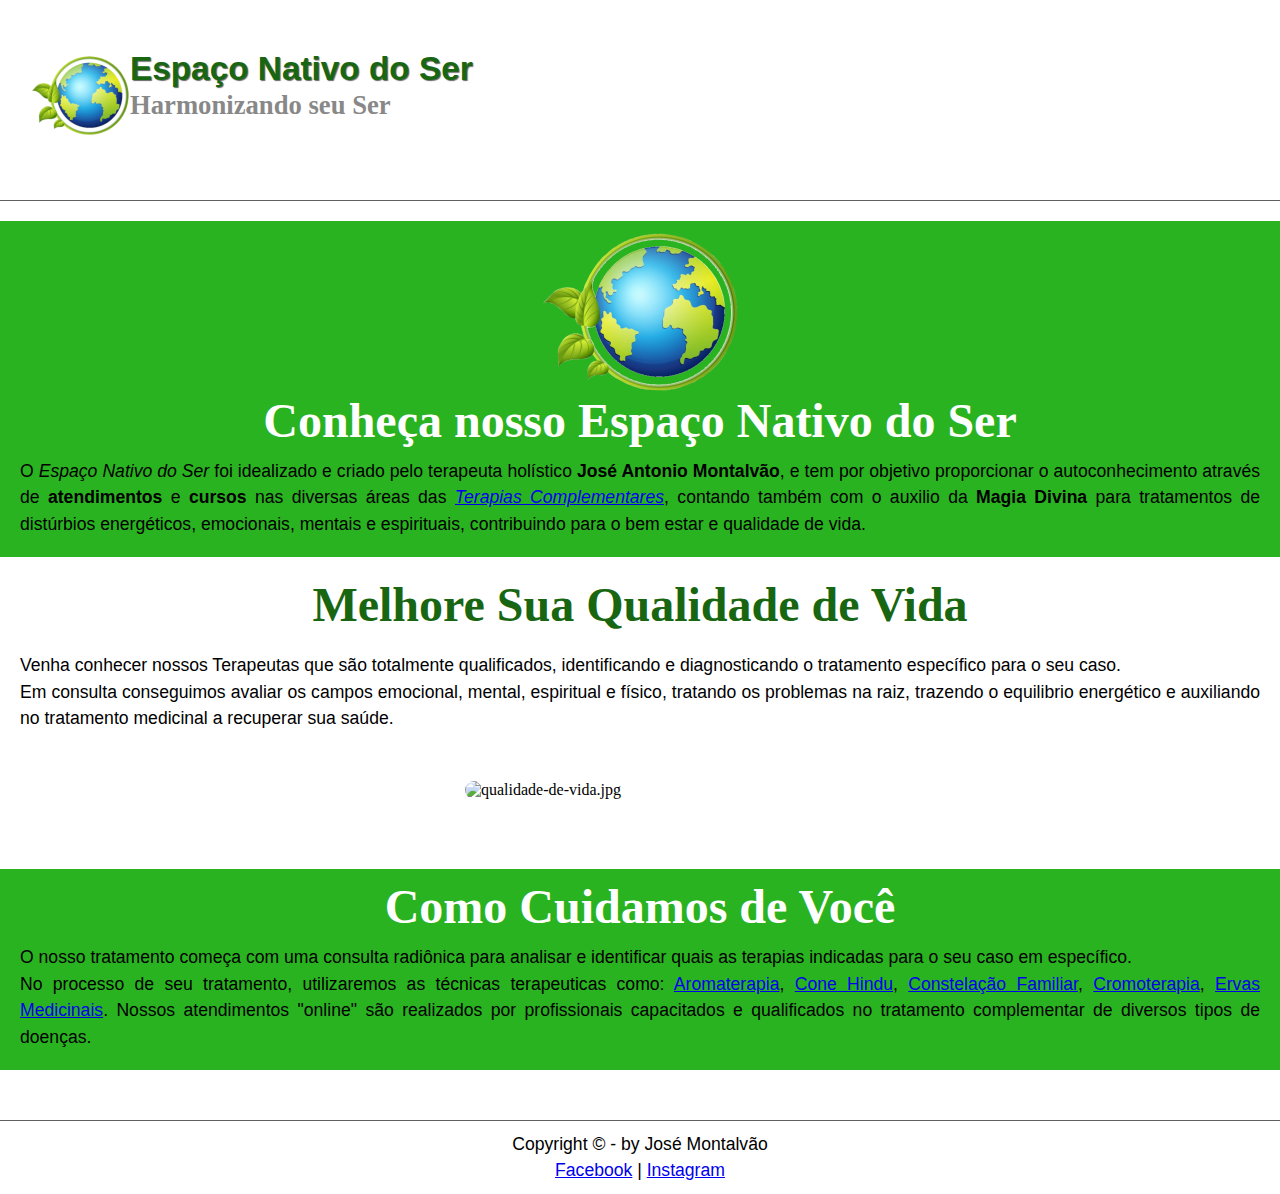
==== index.html @ 47fdee3c "criação pagina Constelação Familiar" ====
<!DOCTYPE html>
<html lang="pt-br">

<head>
    <meta charset="UTF-8">
    <meta http-equiv="X-UA-Compatible" content="IE=edge">
    <meta name="viewport" content="width=device-width, initial-scale=1.0">
    <title>Home</title>
    <link rel="stylesheet" href="css/index.css">
    <link rel="shortcut icon" href="Imagens/Espaço Nativo do Ser 20.ico" type="image/x-icon">
</head>

<body>
    <header>

        <img id="logo" src="Imagens/logo100.png" alt="logo100.png">

        <hgroup>
            <h1>Espaço Nativo do Ser</h1>
            <h2>Harmonizando seu Ser</h2>
        </hgroup>

    </header>

    <main>
        <article id="empresa">

            <img id="jose" src="Imagens/logo.png" alt="logo.png">

            <h1>Conheça nosso Espaço Nativo do Ser</h1>
            <p>
                O <em>Espaço Nativo do Ser</em> foi idealizado e criado pelo terapeuta holístico <strong>José Antonio
                    Montalvão</strong>, e tem por objetivo proporcionar o autoconhecimento através de
                <strong>atendimentos</strong> e <strong>cursos</strong> nas diversas áreas das <em><a
                        href="Terapias.html">Terapias Complementares</a></em>, contando também com o auxilio da
                <strong>Magia Divina</strong> para tratamentos de distúrbios energéticos, emocionais, mentais e
                espirituais, contribuindo para o bem estar e qualidade de vida.
            </p>

        </article>
        <section>

            <h1>Melhore Sua Qualidade de Vida</h1>

            <p>
                Venha conhecer nossos Terapeutas que são totalmente qualificados, identificando e diagnosticando o
                tratamento específico para o seu caso.<br>
                Em consulta conseguimos avaliar os campos emocional, mental, espiritual e físico, tratando os
                problemas na raiz, trazendo o equilibrio energético e auxiliando no tratamento medicinal a recuperar
                sua saúde.
            </p>
        </section>

        <img id="casal" src="Imagens/qualidade-de-vida.jpg" alt="qualidade-de-vida.jpg">

        <section id="tratamento">

            <h1>Como Cuidamos de Você</h1>

            <p>
                O nosso tratamento começa com uma consulta radiônica para analisar e identificar quais as terapias
                indicadas para o seu caso em específico. <br>
                No processo de seu tratamento, utilizaremos as técnicas terapeuticas como: <a
                    href="Aromaterapia.html">Aromaterapia</a>, <a href="Cone_Hindu.html">Cone Hindu</a>,
                <a href="Constelacao_Familiar.html">Constelação Familiar</a>, <a href="#">Cromoterapia</a>, <a
                    href="#">Ervas Medicinais</a>.
                Nossos atendimentos "online" são realizados por profissionais capacitados e qualificados no tratamento
                complementar de diversos tipos de doenças.
            </p>

        </section>
        <footer>
            <p>
                Copyright &copy - by José Montalvão <br>
                <a href="https://www.facebook.com/joseantonio.montalvao" target="_blank">Facebook</a> |
                <a href="https://www.instagram.com/joseantoniomontalvao" target="_blank">Instagram</a>

            </p>
        </footer>
    </main>

</body>

</html>
---- css/index.css ----
@font-face {
    font-family: 'FonteLogo1';
    src: url("../_fonts/FrederickatheGreat-Regular.ttf");
}
@font-face {
    font-family: 'FonteLogo';
    src: url("../_fonts/CinzelDecorative-Regular.ttf");
}
:root{
    --cor4: #2AB320;
    --cor3: #186612;

    --fonte-padrao: arial, verdana, helvetica, sans-serif;
}

header{
    border-bottom: solid 1px #606060;
    width: 100%;
    min-width: 300px;
    max-width: 2000px;
    align-items: center;
    height: 150px;
}

hgroup h1{
    font-family: 'FonteLogo', sans-serif;
    font-size: 25pt;
    color: var(--cor3);
    text-shadow: 1px 1px 1px rgba(0, 0, 0, .6);
    padding: 0px;
    margin-top: 50px;
    margin-bottom: 0px;
}    

hgroup h2{
    font-family: 'FonteLogo1';
    color: #888888;
    font-size: 20pt;
    padding: 0px;
    margin-top: 2px;
    margin-left: 120px;
}

img#logo{
    float: left;
    margin-top: 5px;
    margin-left: 30px;
}

* p{
    line-height: 1.5;
}

*{
    margin: 0px;
    padding: 0px;
}

body{
    width: 100%;
    min-width: 300px;
    max-width: 2000px;
    align-self: center;
}

main{
    width: 100%;
    min-width: 300px;
    max-width: 2000px;
}

main h1{
    font-family: 'FonteLogo';
    color: white;
    font-size: 3em;
    text-align: center;
}

main p{
    margin: 10px;
    text-align: justify;
    font-family: var(--fonte-padrao);
    font-size: 1.1em;
}

main img{
    max-width: 350px;
    display: block;
    margin: auto;
}

article#empresa{
    margin-top: 20px;
    margin-bottom: 20px;
    background-color: var(--cor4);
    padding: 10px;
}

img#casal{
    border-radius: 10px;
}

section h1{
   color: var(--cor3);
}

section p{
    margin-right: 20px;
    margin-bottom: 50px;
    margin-top: 20px;
    margin-left: 20px;
    text-align: justify;
    font-family: var(--fonte-padrao);
    font-size: 1.1em;
}

section#tratamento{
    background-color: var(--cor4);
    padding: 10px;
    margin-top: 70px;
}

section#tratamento h1{
    color: white;
    font-size: 3em;
    margin: auto;
}

section#tratamento p{
    font-family: var(--fonte-padrao);
    font-size: 1.1em;
    text-align: justify;
    margin: 10px;
}

footer{
    clear: both;
    border-top: 1px solid #606060;
    margin-top: 50px;
}

footer p{
    text-align: center;
}
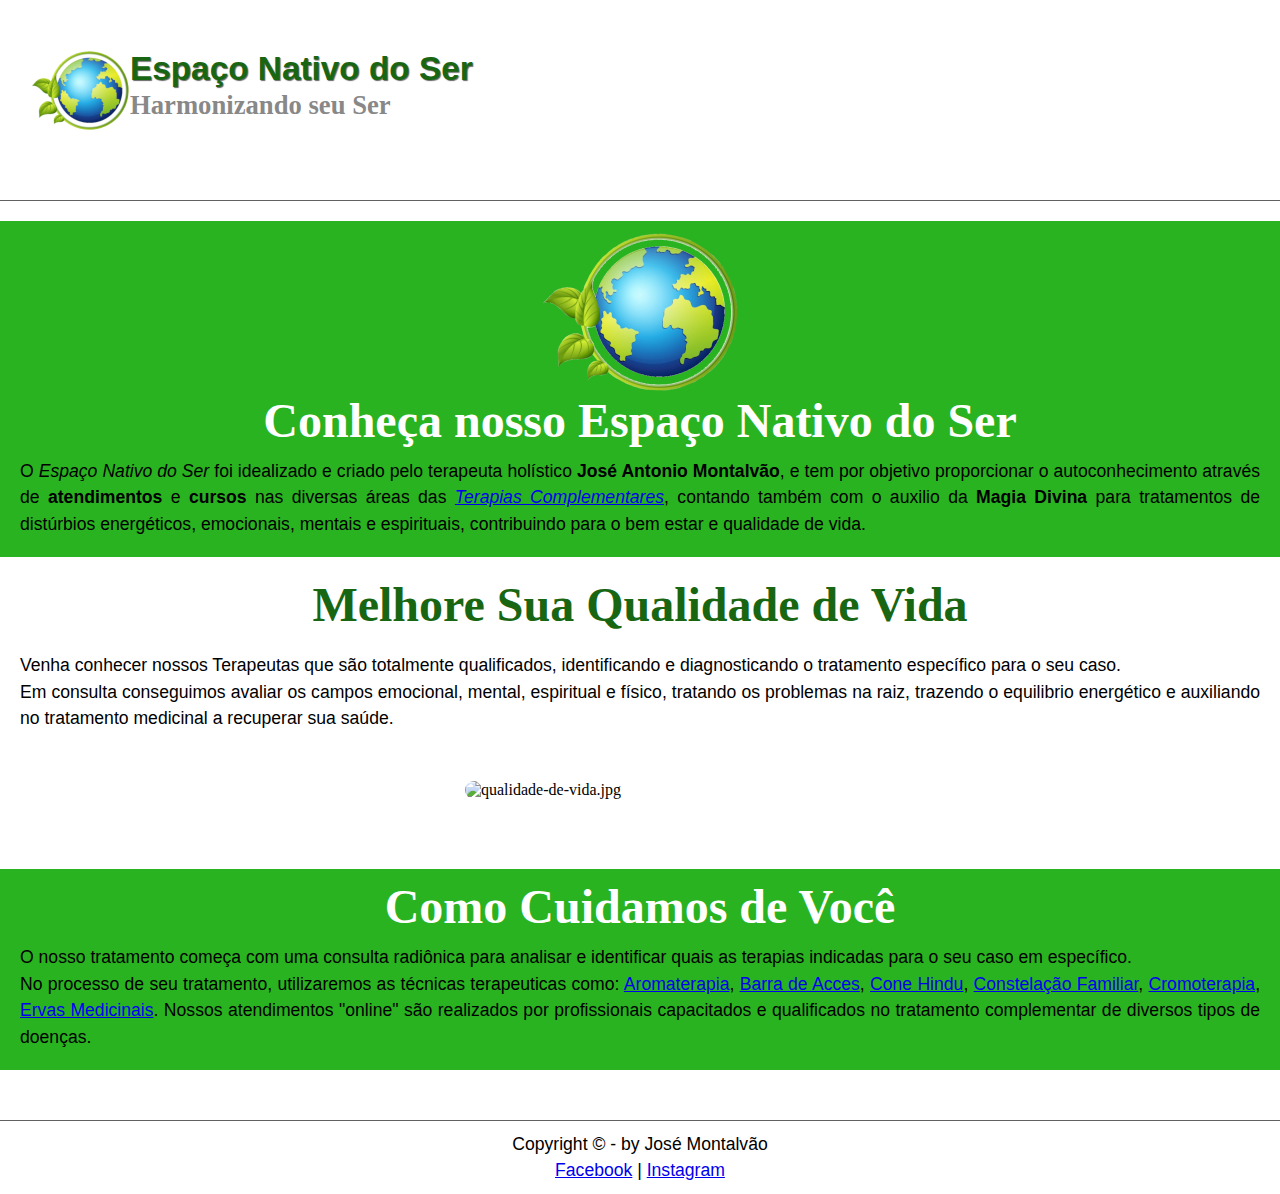
==== commit 3c918f37: "criação da página Cromoterapia" ====
--- a/index.html
+++ b/index.html
@@ -61,8 +61,8 @@
                 O nosso tratamento começa com uma consulta radiônica para analisar e identificar quais as terapias
                 indicadas para o seu caso em específico. <br>
                 No processo de seu tratamento, utilizaremos as técnicas terapeuticas como: <a
-                    href="Aromaterapia.html">Aromaterapia</a>, <a href="Cone_Hindu.html">Cone Hindu</a>,
-                <a href="Constelacao_Familiar.html">Constelação Familiar</a>, <a href="#">Cromoterapia</a>, <a
+                    href="Aromaterapia.html">Aromaterapia</a>, <a href="Barra_de_Acces.html">Barra de Acces</a>, <a href="Cone_Hindu.html">Cone Hindu</a>,
+                <a href="Constelacao_Familiar.html">Constelação Familiar</a>, <a href="Cromoterapia.html">Cromoterapia</a>, <a
                     href="#">Ervas Medicinais</a>.
                 Nossos atendimentos "online" são realizados por profissionais capacitados e qualificados no tratamento
                 complementar de diversos tipos de doenças.
--- a/css/index.css
+++ b/css/index.css
@@ -43,7 +43,7 @@
 
 img#logo{
     float: left;
-    margin-top: 5px;
+    margin-top: 0px;
     margin-left: 30px;
 }
 
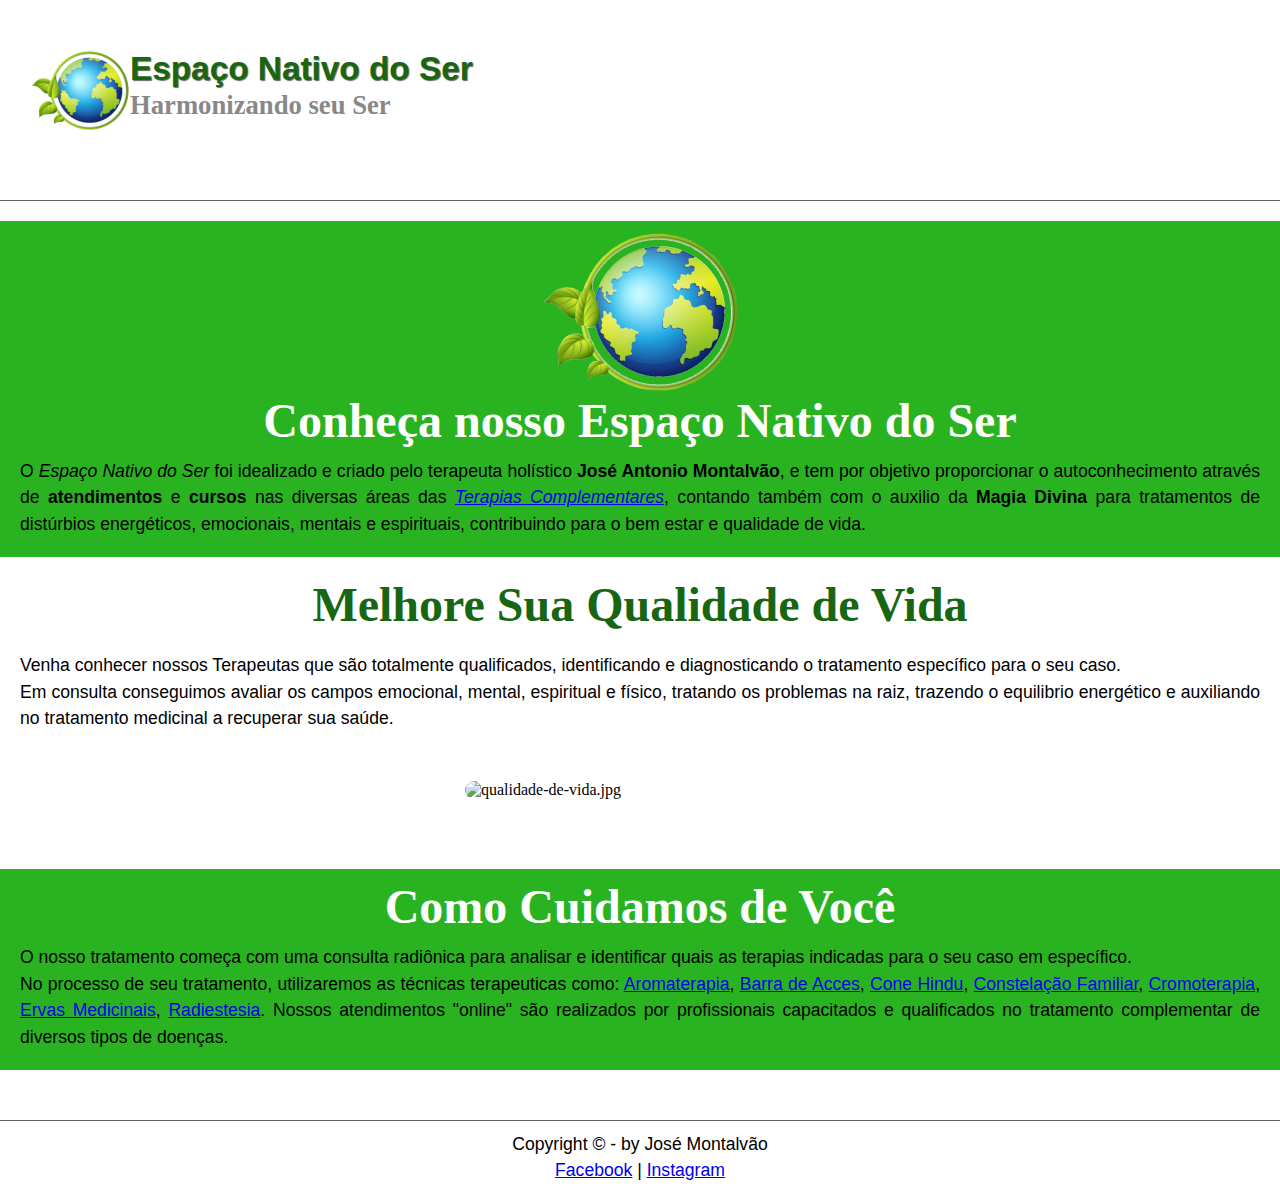
==== commit e0c53a2f: "criação página Radiestesia" ====
--- a/index.html
+++ b/index.html
@@ -63,7 +63,7 @@
                 No processo de seu tratamento, utilizaremos as técnicas terapeuticas como: <a
                     href="Aromaterapia.html">Aromaterapia</a>, <a href="Barra_de_Acces.html">Barra de Acces</a>, <a href="Cone_Hindu.html">Cone Hindu</a>,
                 <a href="Constelacao_Familiar.html">Constelação Familiar</a>, <a href="Cromoterapia.html">Cromoterapia</a>, <a
-                    href="#">Ervas Medicinais</a>.
+                    href="Ervas_Medicinais.html">Ervas Medicinais</a>, <a href="Radiestesia.html">Radiestesia</a>.
                 Nossos atendimentos "online" são realizados por profissionais capacitados e qualificados no tratamento
                 complementar de diversos tipos de doenças.
             </p>
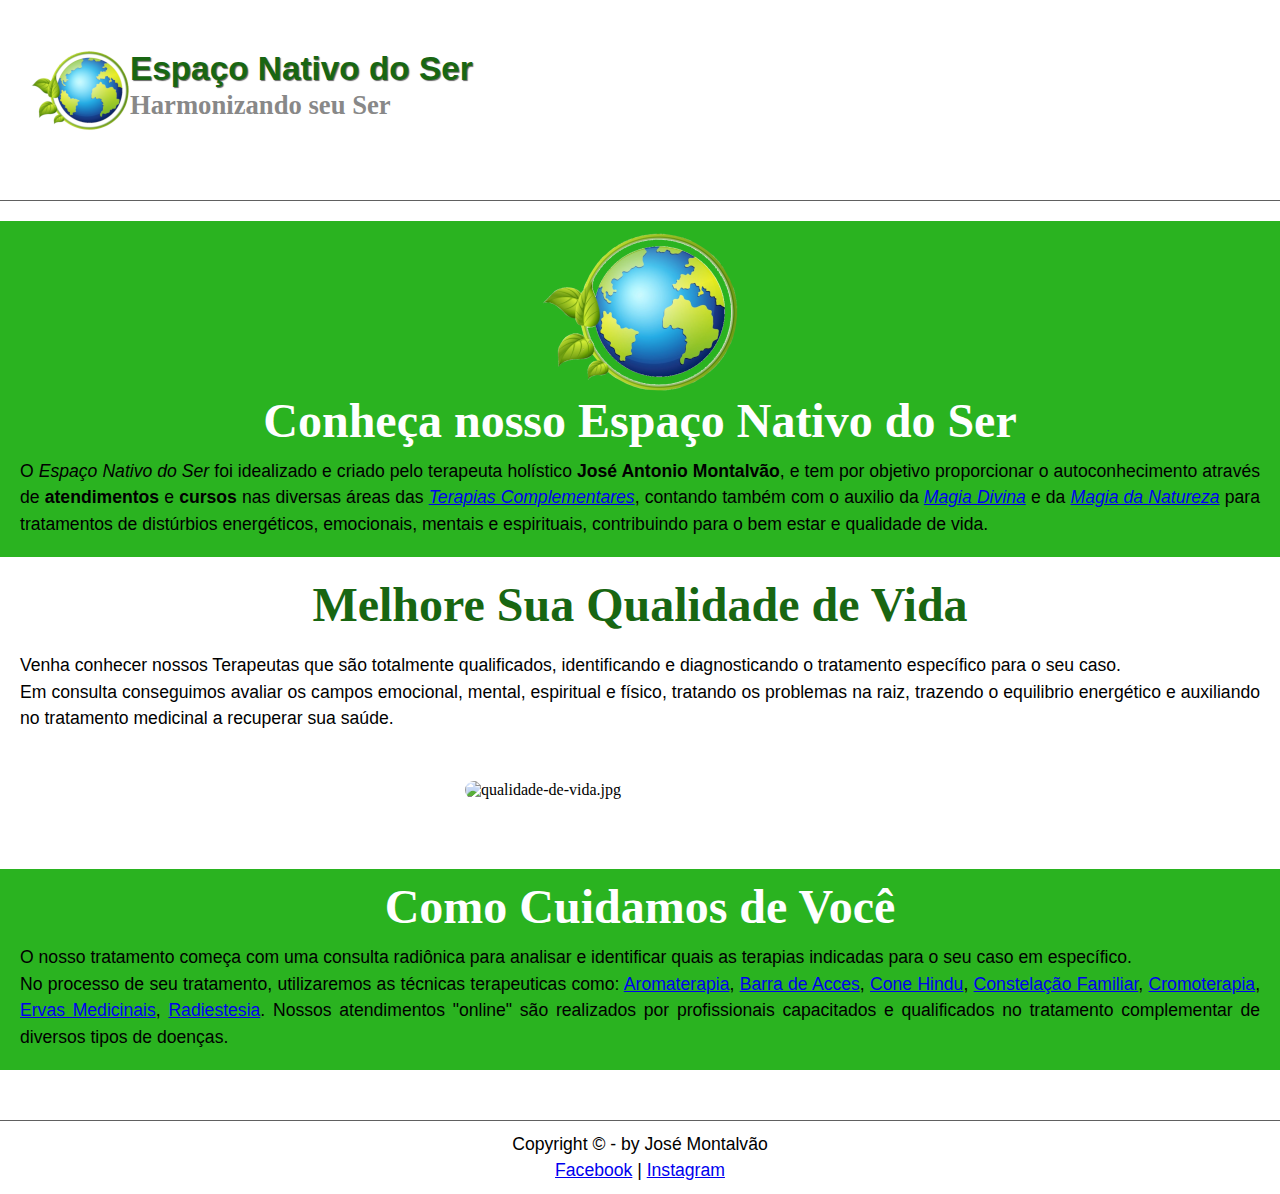
==== commit de7f7608: "criação das páginas de magias" ====
--- a/index.html
+++ b/index.html
@@ -33,7 +33,7 @@
                     Montalvão</strong>, e tem por objetivo proporcionar o autoconhecimento através de
                 <strong>atendimentos</strong> e <strong>cursos</strong> nas diversas áreas das <em><a
                         href="Terapias.html">Terapias Complementares</a></em>, contando também com o auxilio da
-                <strong>Magia Divina</strong> para tratamentos de distúrbios energéticos, emocionais, mentais e
+                <em><a href="Magia_Divina.html">Magia Divina</a></em> e da <em><a href="#">Magia da Natureza</a></em> para tratamentos de distúrbios energéticos, emocionais, mentais e
                 espirituais, contribuindo para o bem estar e qualidade de vida.
             </p>
 
